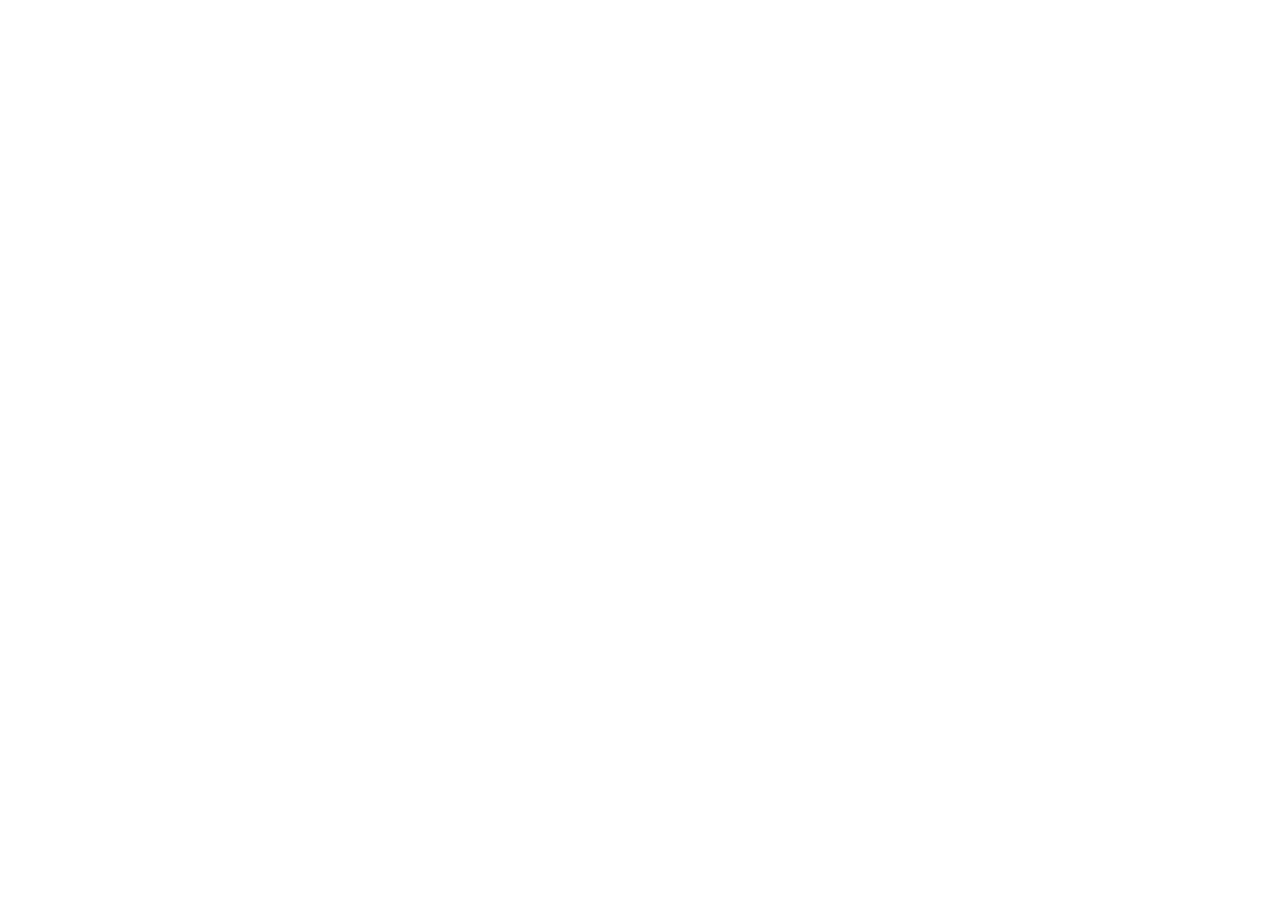
==== index.html @ cdfe79fa "First commit, very much a work in progress." ====
<!DOCTYPE html>
<head>
  <title>Rock Paper Scissors</title>
</head>
<body>
  <script>
    //javaScript here

      //computer chooses one of 3 choices at random
       
    function computerPlay()
      return Math.floor(Math.random() * 2)
      

      
    

  </script>
</body>
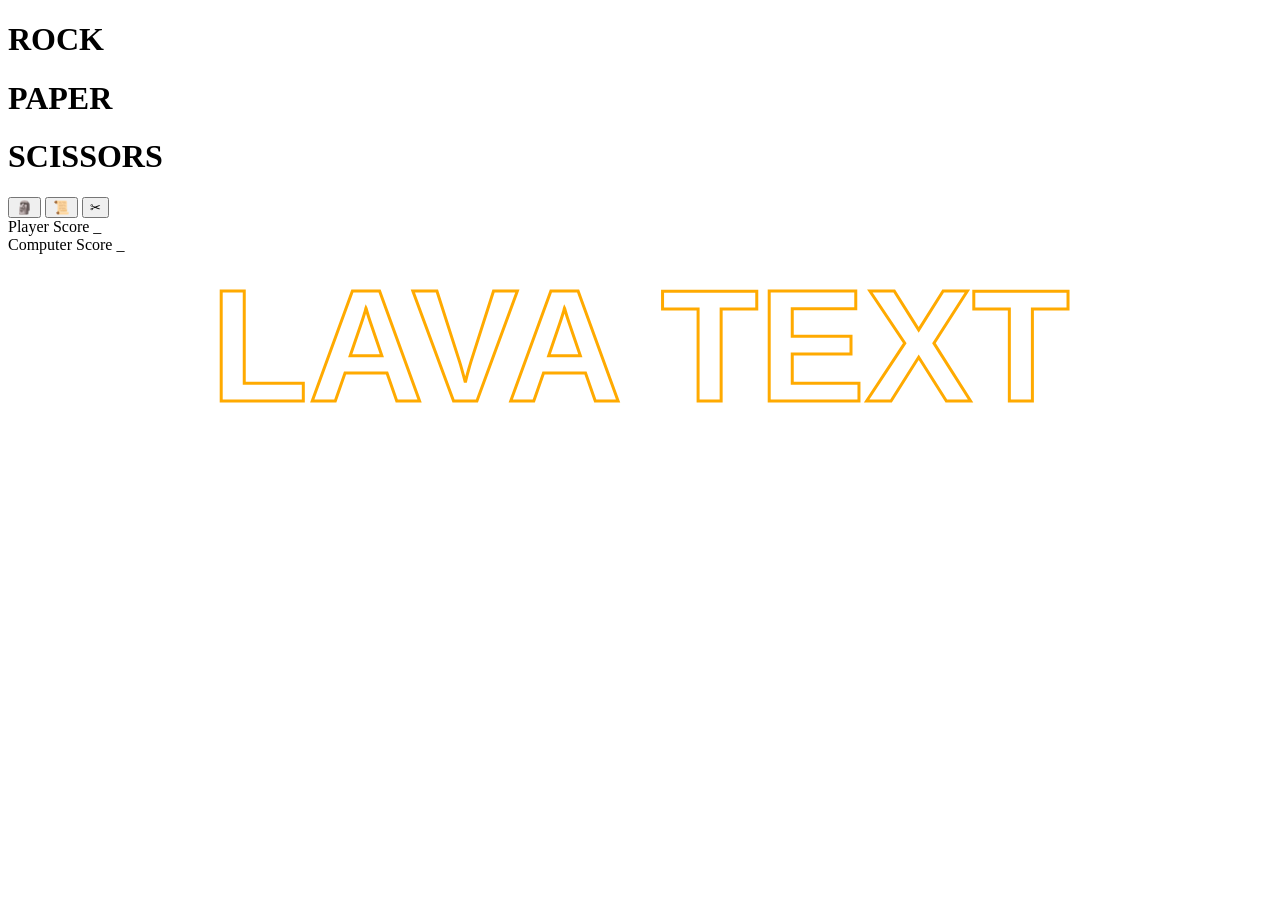
==== commit 857ae8bb: "Initial commit of GUI" ====
--- a/index.html
+++ b/index.html
@@ -1,19 +1,48 @@
 <!DOCTYPE html>
 <head>
   <title>Rock Paper Scissors</title>
+  
+  <link rel="stylesheet" href="style.css">
+  <style>
+  </style>
 </head>
 <body>
-  <script>
-    //javaScript here
+  <div id="title">
+    <div id="titR"><h1>ROCK</h1></div>
+    <div id="titP"><h1>PAPER</h1></div>
+    <div id="titS"><h1>SCISSORS</h1></div>
+  </div>
+  <div id="buttons">
+    <button class="button" id="btnR">&#x1F5FF;</button>
+    <button class="button" id="btnP">&#x1F4DC;</button>
+    <button class="button" id="btnS">&#x2702;</button>
+  </div>
+  <div id="results">
+    <div id="scoreP">Player Score _</div>
+    <div id="scoreC">Computer Score _</div>
+    <div id="gameTally"></div>
 
-      //computer chooses one of 3 choices at random
-       
-    function computerPlay()
-      return Math.floor(Math.random() * 2)
-      
-
-      
+  </div>
     
 
-  </script>
+  </div>
+  
+  <h1 class="lava-text">LAVA TEXT</h1>
+  
+  
+  
+  
+  
+  
+  
+  
+  
+  
+  
+  
+  
+  
+  
+  
+  <script src="script.js"></script>
 </body>
--- a/style.css
+++ b/style.css
@@ -0,0 +1,16 @@
+
+ .lava-text {
+  background: url(//www.textures4photoshop.com/tex/thumbs/lava-magma-seamless-texture-free-download-70.jpg) no-repeat center center;
+  background-size: cover;
+  color: #fff;
+  -webkit-text-fill-color: transparent;
+  -webkit-background-clip: text;
+  -moz-background-clip:text;
+  background-clip:text; 
+  font-family:Catamaran,sans-serif;
+  font-size:10em;
+  padding:0;
+  margin:0;
+  text-align:center;
+  -webkit-text-stroke: 3px #ffaa00;
+ }
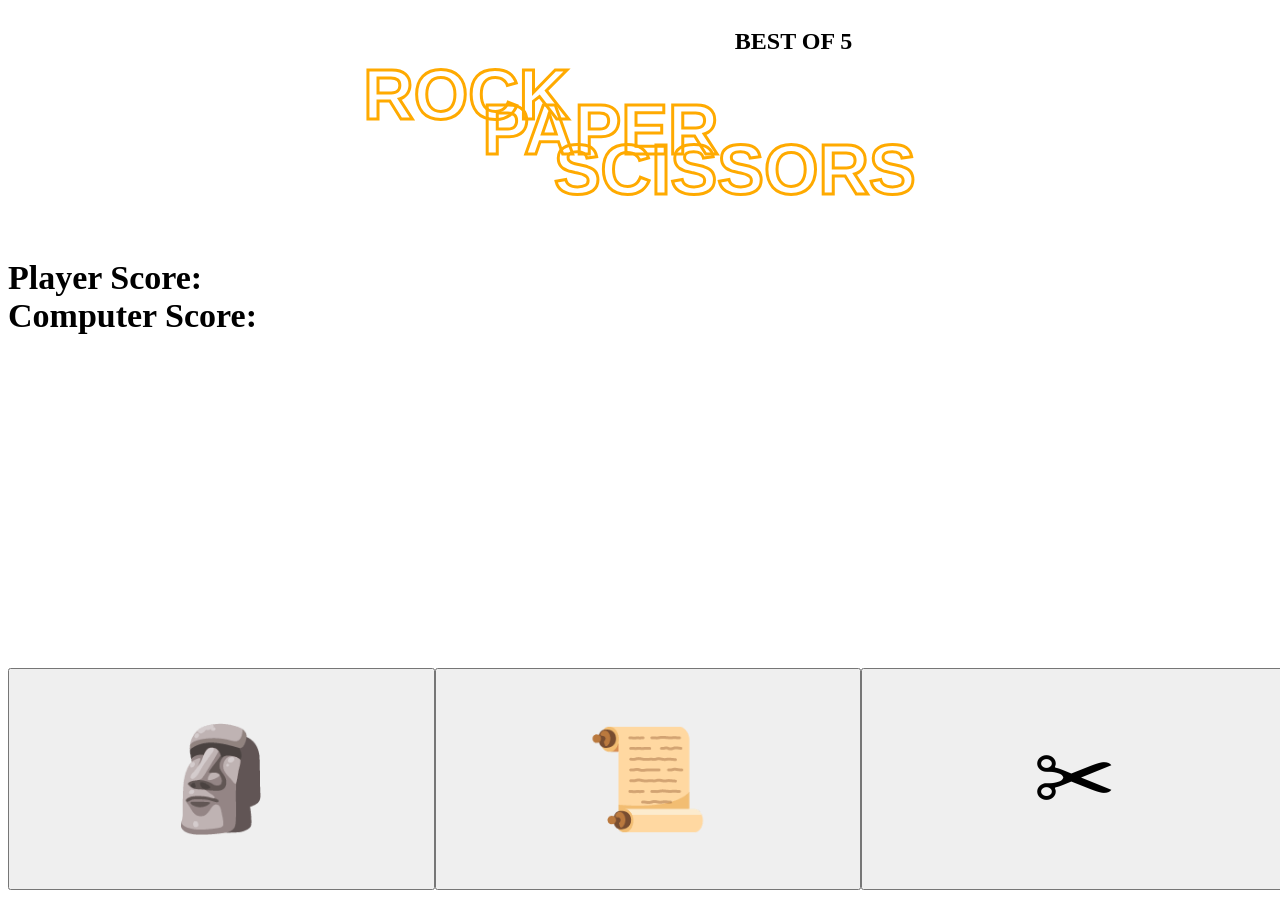
==== commit 375c63f5: "Added HTML GUI" ====
--- a/index.html
+++ b/index.html
@@ -8,26 +8,28 @@
 </head>
 <body>
   <div id="title">
-    <div id="titR"><h1>ROCK</h1></div>
-    <div id="titP"><h1>PAPER</h1></div>
-    <div id="titS"><h1>SCISSORS</h1></div>
+    <div id="titR" class="lava-text"><h1>ROCK</h1></div>
+    <div id="titP" class="lava-text"><h1>PAPER</h1></div>
+    <div id="titS" class="lava-text"><h1>SCISSORS</h1></div>
+    <h2>BEST OF 5</h2>
+  </div>
+  <div id="results">
+    <div class="result">Player Score: <span id="scoreP"></span></div>
+    <div class="result">Computer Score: <span id="scoreC"></span></div>
+    <div class="result" id="gameTally"></div>
+    <div class="result" id="gameOver"></div>
+    
   </div>
   <div id="buttons">
     <button class="button" id="btnR">&#x1F5FF;</button>
     <button class="button" id="btnP">&#x1F4DC;</button>
     <button class="button" id="btnS">&#x2702;</button>
   </div>
-  <div id="results">
-    <div id="scoreP">Player Score _</div>
-    <div id="scoreC">Computer Score _</div>
-    <div id="gameTally"></div>
-
-  </div>
     
 
-  </div>
   
-  <h1 class="lava-text">LAVA TEXT</h1>
+  
+ 
   
   
   
--- a/style.css
+++ b/style.css
@@ -1,16 +1,73 @@
 
- .lava-text {
-  background: url(//www.textures4photoshop.com/tex/thumbs/lava-magma-seamless-texture-free-download-70.jpg) no-repeat center center;
-  background-size: cover;
+ #title {
+   display: grid;
+   grid-template-columns: 25%  25%  25%  25%;
+   grid-template-rows: 10px 15px;
+   grid-template-areas: 
+    "rock rock . ."
+    "paper paper paper ."
+    "scissors scissors scissors scissors ";
+   justify-content: center;
+   padding-left: 15%;
+   padding-bottom: 0px;
+ }
+
+ h1  {
+   font-size: 70px;
+ }
+ #titR {
+   grid-area: rock;
+   padding-top: 0px;
+   padding-bottom: 100px;
+ }
+
+ #titP {
+   grid-area: paper;
+   padding-top: 25px;
+ }
+
+ #titS {
+   grid-area: scissors;
+   padding-top: 50px;
+   padding-bottom: 2px;
+ }
+
+ #buttons {
+  display: grid;
+  justify-content: center; 
+  grid-template-rows: min-content;
+  grid-template-columns: 1fr 1fr 1fr;
+  margin-left: 0;
+  position: absolute;
+  width: 100%;
+  bottom: 10px;
+ }
+ .button {
+   padding-top: 50px;
+   padding-bottom: 50px;
+   font-size: 100px;
+ }
+
+ .result {
+   font-size: 34px;
+   font-weight: bold;
+   
+ }
+
+ 
+ .lava-text { 
+  /* background: url(https://images-wixmp-ed30a86b8c4ca887773594c2.wixmp.com/f/1348dc4c-8ae6-4de1-8482-1a6fab9ec7f5/d90dgoc-6b86b1f1-9e97-4ea8-bdb9-2726961f05a8.jpg?token=eyJ0eXAiOiJKV1QiLCJhbGciOiJIUzI1NiJ9.[base64].Ql58QXGZiOOimjw1DbtdI7O9olHEAp1RNFjxONyjUps); */
+  /* background-size: auto; */
+  /* background-repeat: repeat; */
   color: #fff;
   -webkit-text-fill-color: transparent;
   -webkit-background-clip: text;
   -moz-background-clip:text;
   background-clip:text; 
   font-family:Catamaran,sans-serif;
-  font-size:10em;
+  font-size:1em;
   padding:0;
   margin:0;
   text-align:center;
   -webkit-text-stroke: 3px #ffaa00;
- }+ } 
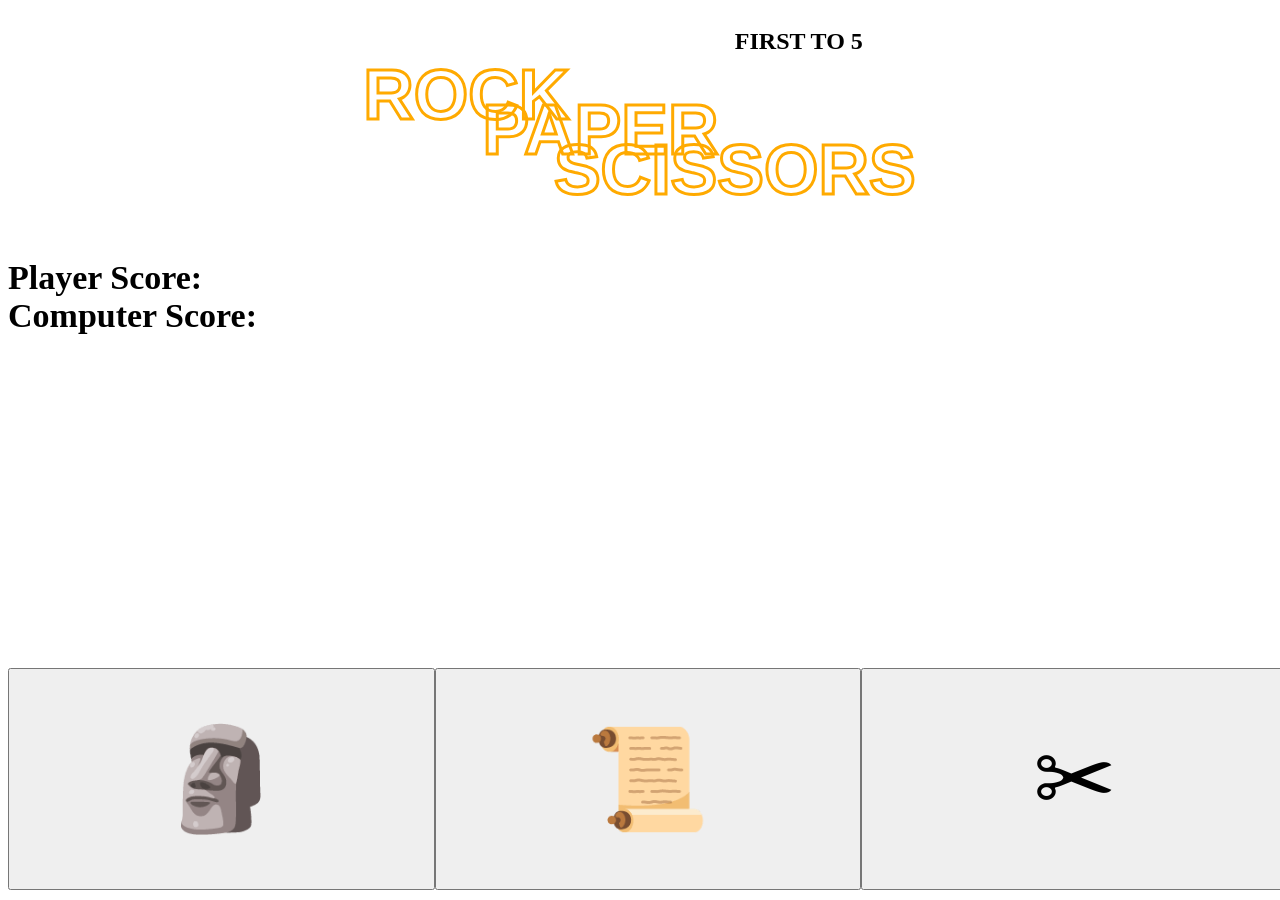
==== commit 3c61ab05: "Fixed subtitle" ====
--- a/index.html
+++ b/index.html
@@ -11,7 +11,7 @@
     <div id="titR" class="lava-text"><h1>ROCK</h1></div>
     <div id="titP" class="lava-text"><h1>PAPER</h1></div>
     <div id="titS" class="lava-text"><h1>SCISSORS</h1></div>
-    <h2>BEST OF 5</h2>
+    <h2>FIRST TO 5</h2>
   </div>
   <div id="results">
     <div class="result">Player Score: <span id="scoreP"></span></div>
--- a/style.css
+++ b/style.css
@@ -41,6 +41,7 @@
   position: absolute;
   width: 100%;
   bottom: 10px;
+  padding-top: 5px;
  }
  .button {
    padding-top: 50px;
